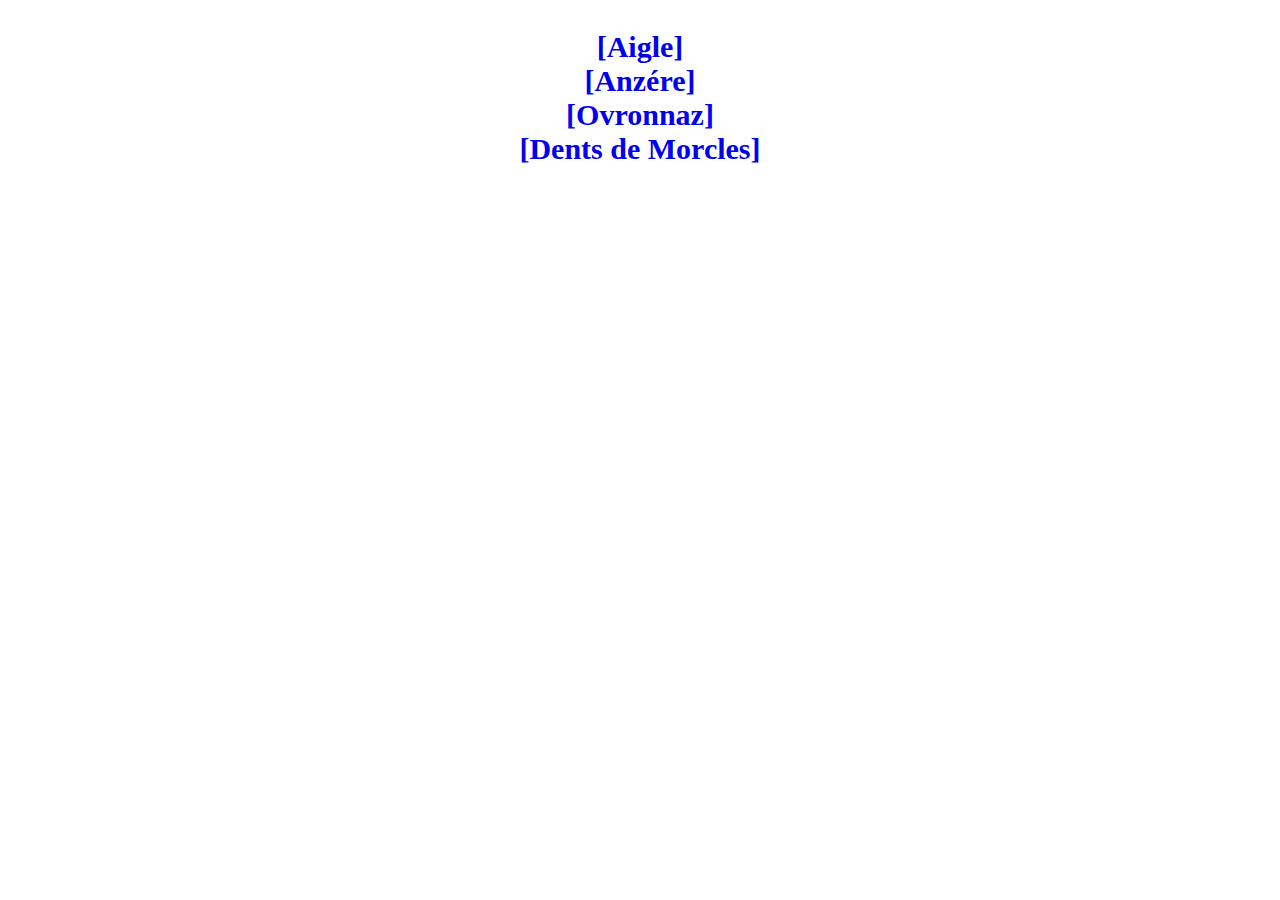
==== index.html @ 7099133c "Initial commit of mountain description maps" ====
<!DOCTYPE html>
<html>
<head>
	<title>Home</title>
	<meta charset="utf-8" />
	<link rel="stylesheet" href="https://www.w3schools.com/lib/w3.css">
	<meta name="viewport" content="width=device-width, initial-scale=1.0">
	<style>
		ul {
			list-style-type: none;
			padding: 0;
			width: 100%;
			text-align: center;
			font-weight: bold;
			font-size: 30px;
		}
		a {
			text-decoration: none;
		}
	</style>
</head>
<body>
	<ul>
		<li><a href="aigle.html">[Aigle]</a></li>
		<li><a href="anzere.html">[Anz&eacute;re]</a></li>
		<li><a href="ovronnaz.html">[Ovronnaz]</a></li>
		<li><a href="dents_de_morcles.html">[Dents de Morcles]</a></li>
	</ul
</body>
</html>
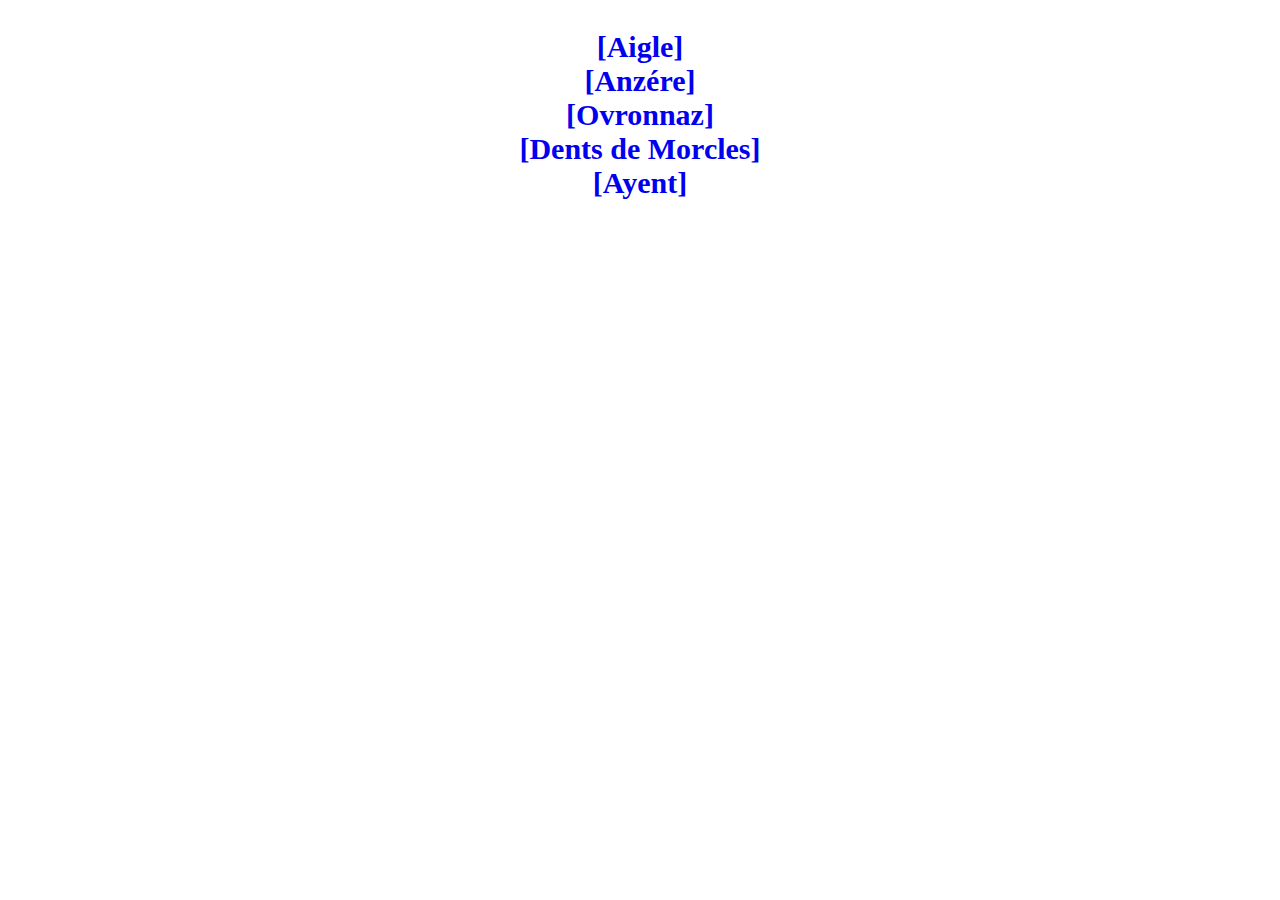
==== commit 23bcaf3c: "nouveau paysage" ====
--- a/index.html
+++ b/index.html
@@ -25,6 +25,7 @@
 		<li><a href="anzere.html">[Anz&eacute;re]</a></li>
 		<li><a href="ovronnaz.html">[Ovronnaz]</a></li>
 		<li><a href="dents_de_morcles.html">[Dents de Morcles]</a></li>
+		<li><a href="ayent.html">[Ayent]</a></li>
 	</ul
 </body>
 </html>
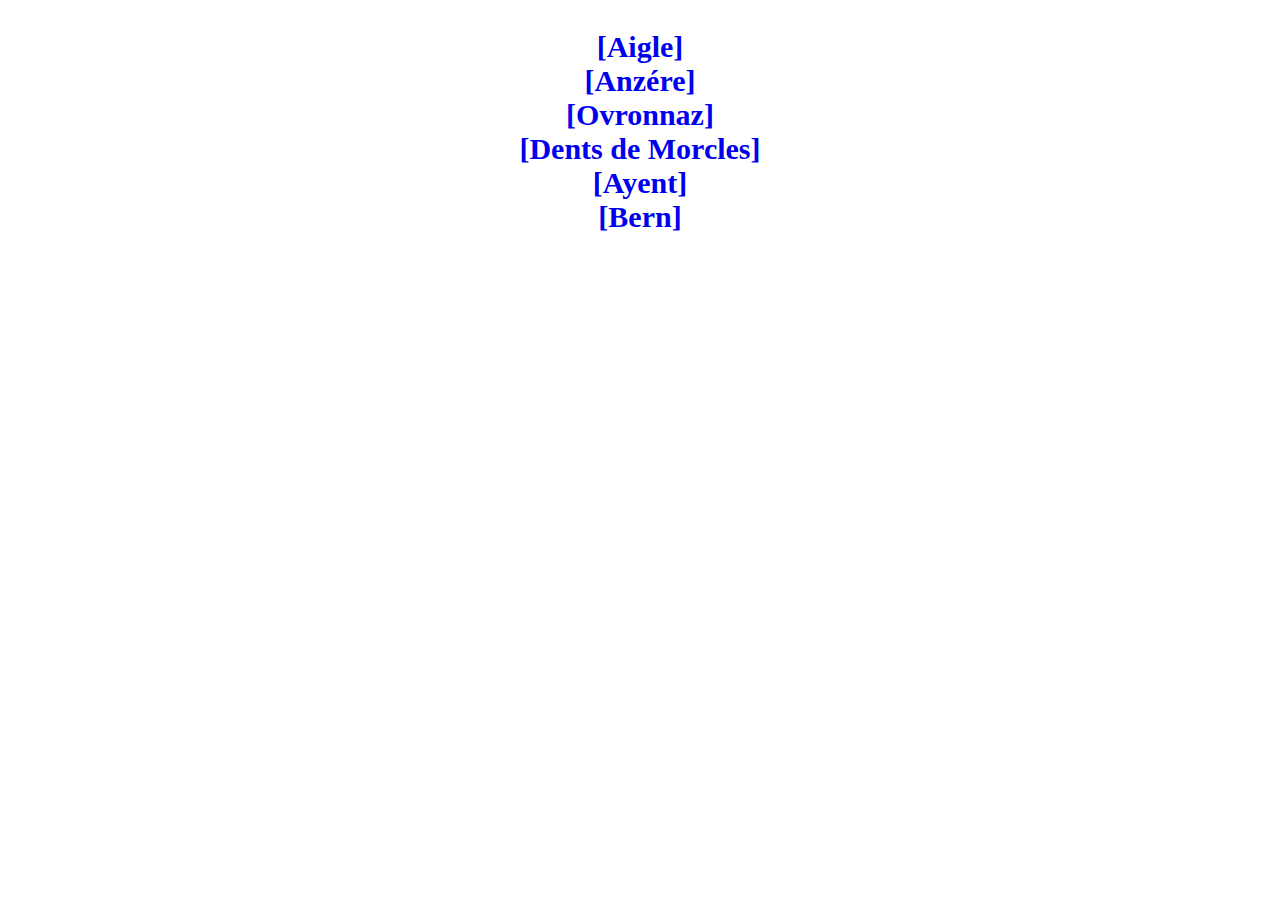
==== commit e0cde9e3: "ajout carte Berne" ====
--- a/index.html
+++ b/index.html
@@ -26,6 +26,7 @@
 		<li><a href="ovronnaz.html">[Ovronnaz]</a></li>
 		<li><a href="dents_de_morcles.html">[Dents de Morcles]</a></li>
 		<li><a href="ayent.html">[Ayent]</a></li>
+		<li><a href="bern.html">[Bern]</a></li>
 	</ul
 </body>
 </html>
